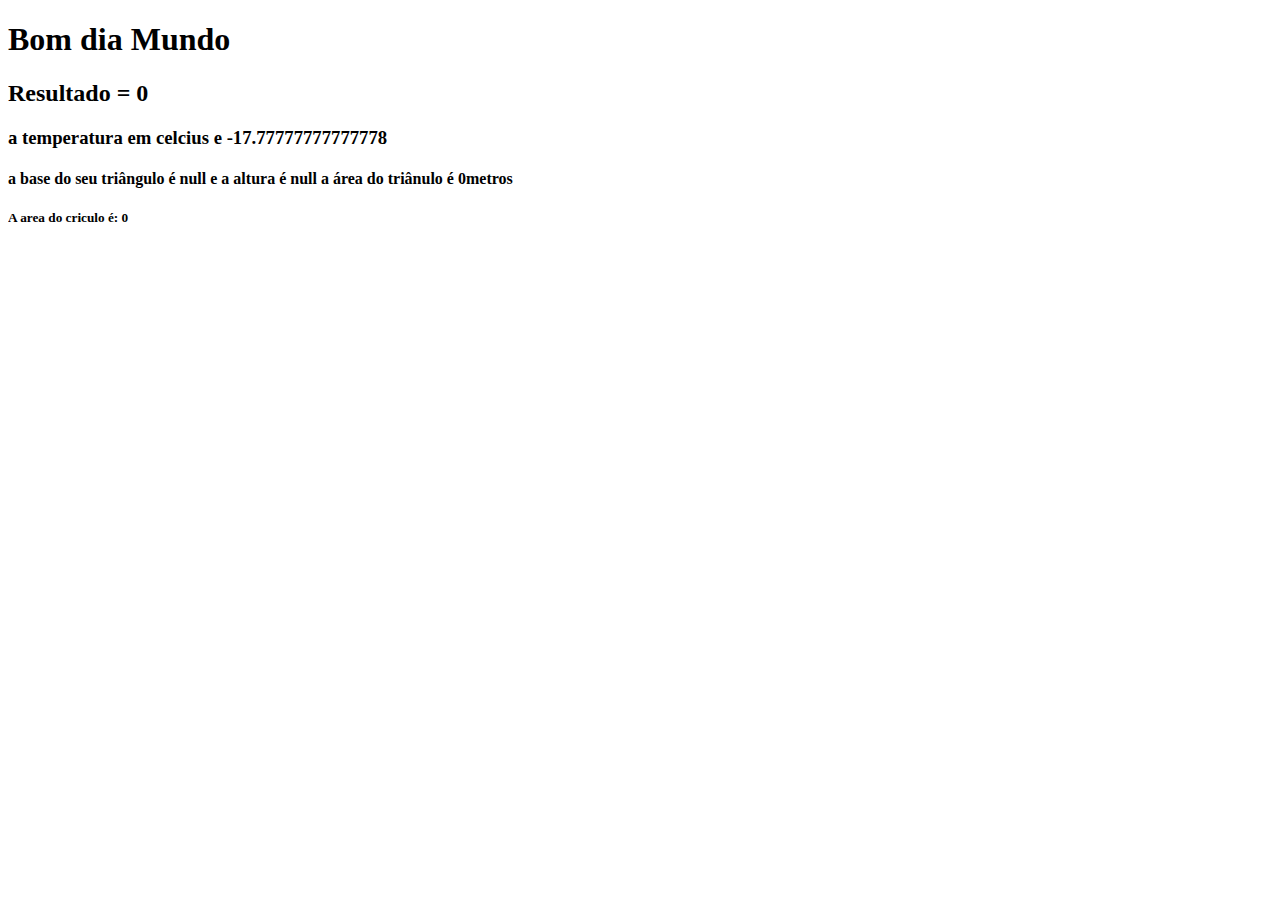
==== EX_JS_02/index.html @ 05d3ca97 "IF/ELSE & Function of Javascript" ====
<!DOCTYPE html>
<html lang="en">
<head>
    <meta charset="UTF-8">
    <meta name="viewport" content="width=device-width, initial-scale=1.0">
    <title>Document</title>
</head>
<body>
    <h1></h1>
    <h2></h2>
    <h3></h3>
    <h4></h4>
    <h5></h5>
    <h6></h6>
    <script src="js/Funcaobd.js"></script>
    <script src="js/cubo.js"></script>
    <script src="js/celcius.js"></script>
    <script src = "js/triangulo.js"></script>
    <script src="js/areaCirculo.js"></script>    
    <script src="js/invertido.js"></script>
</body>
</html>
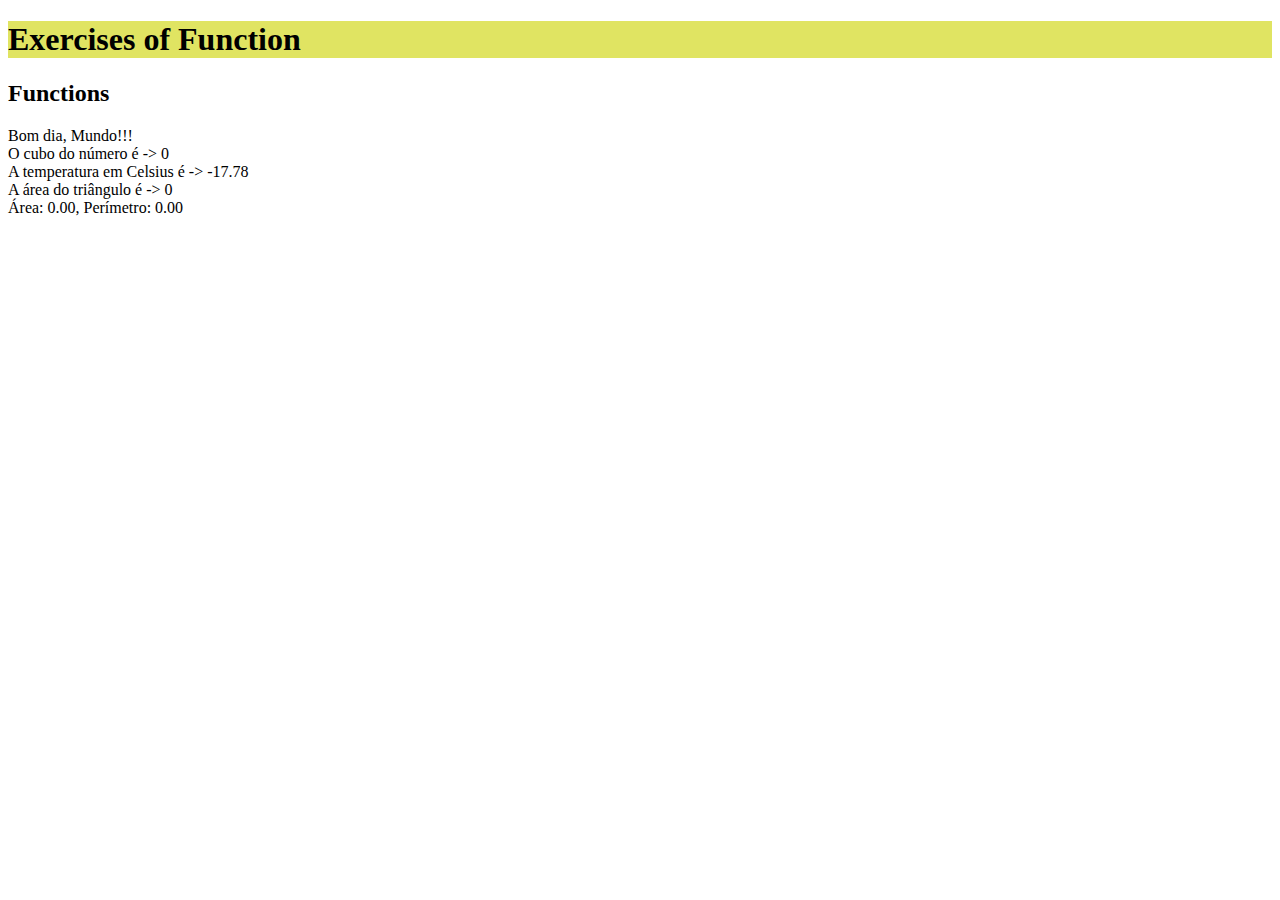
==== commit 6d3b6a31: "Ultima modificação" ====
--- a/EX_JS_02/index.html
+++ b/EX_JS_02/index.html
@@ -6,17 +6,38 @@
     <title>Document</title>
 </head>
 <body>
-    <h1></h1>
-    <h2></h2>
-    <h3></h3>
-    <h4></h4>
-    <h5></h5>
-    <h6></h6>
-    <script src="js/Funcaobd.js"></script>
-    <script src="js/cubo.js"></script>
-    <script src="js/celcius.js"></script>
-    <script src = "js/triangulo.js"></script>
-    <script src="js/areaCirculo.js"></script>    
-    <script src="js/invertido.js"></script>
+    <section style="background-color: rgba(219, 224, 75, 0.871);" >
+        <h1>Exercises of Function</h1>
+    </section>
+    <main> 
+        <h2>Functions</h2>
+        <div id="greeting"></div>
+        <div id="cube"></div>
+        <div id="Celsius"></div>
+        <div id="triangle"></div>
+        <div id="cicle"></div>
+        <div id="rversernum"></div>
+        <div id="countVowels"></div>
+        <div id="Investment"></div>
+        <div id="factorial"></div>
+        <div id="countCharacter"></div>
+        <div id="isprime"></div>
+    </main>
+    <script src="Function.js"></script>
+    <script>
+        document.addEventListener('DOMContentLoaded', function() {
+            greeting('greeting');
+            cube('cube');
+            fahrenheitToCelsius('Celsius');
+            triangleArea('triangle');
+            circle('cicle');
+            reverseNumber('rversernum');
+            countVowels('countVowels');
+            calculateInvestment('Investment');
+            factorial('factorial');
+            countCharacter('countCharacter');
+            isPrime('isprime');
+        });
+    </script>
 </body>
 </html>